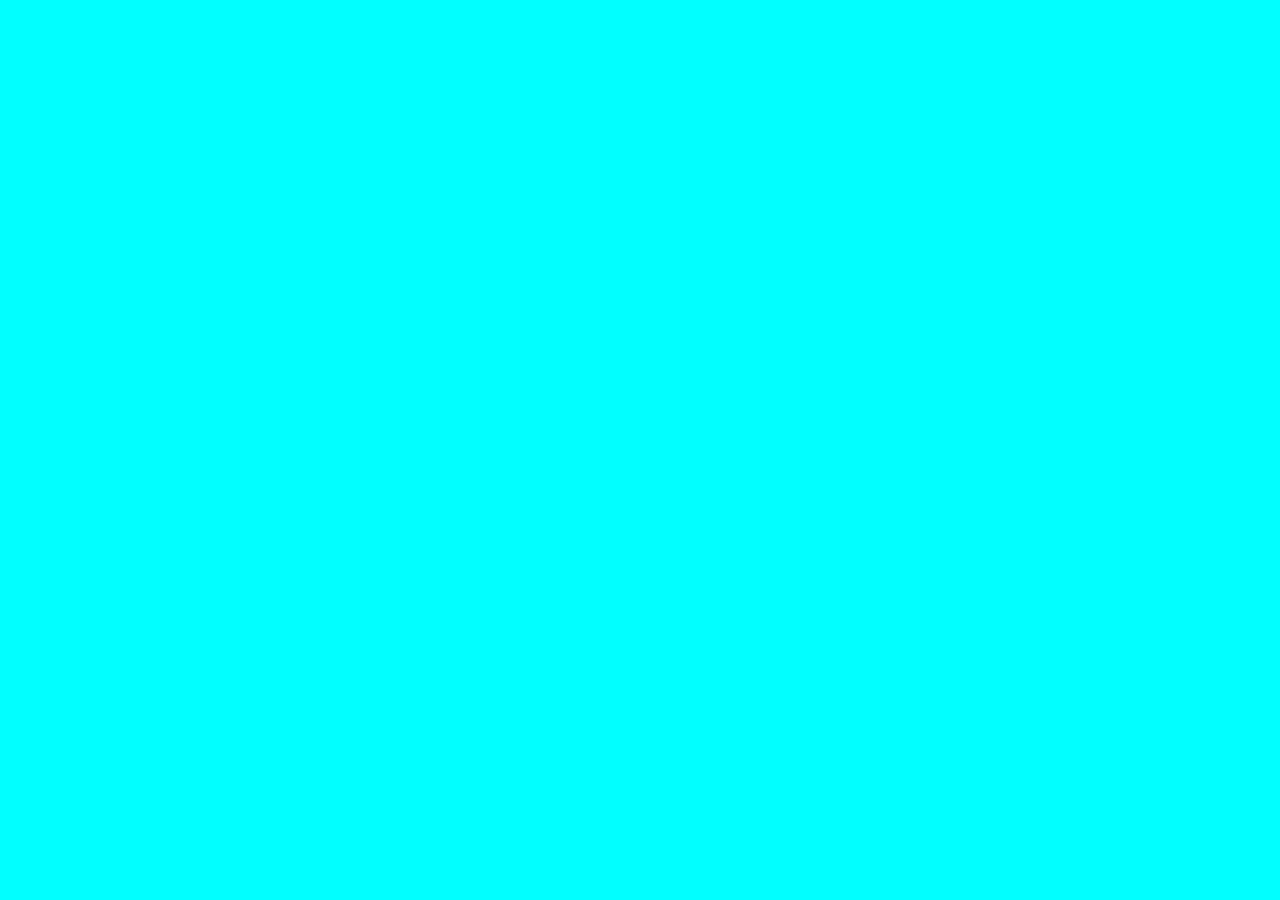
==== assets/page-html/page2.html @ d3b0684b "Adding a link to the second page, CReating another html style sheet" ====
<html lang="en">
<head>
    <meta charset="UTF-8">
    <meta http-equiv="X-UA-Compatible" content="IE=edge">
    <meta name="viewport" content="width=device-width, initial-scale=1.0">
    <title>Landing two</title>
    <link rel="stylesheet" href="/assets/css/style2.css" type="text/css">
    <link rel="stylesheet" href="https://maxcdn.bootstrapcdn.com/font-awesome/4.7.0/css/font-awesome.min.css">
</head>
<body>
    
</body>
</html>
---- assets/css/style2.css ----
*{
    background-color: aqua;
}
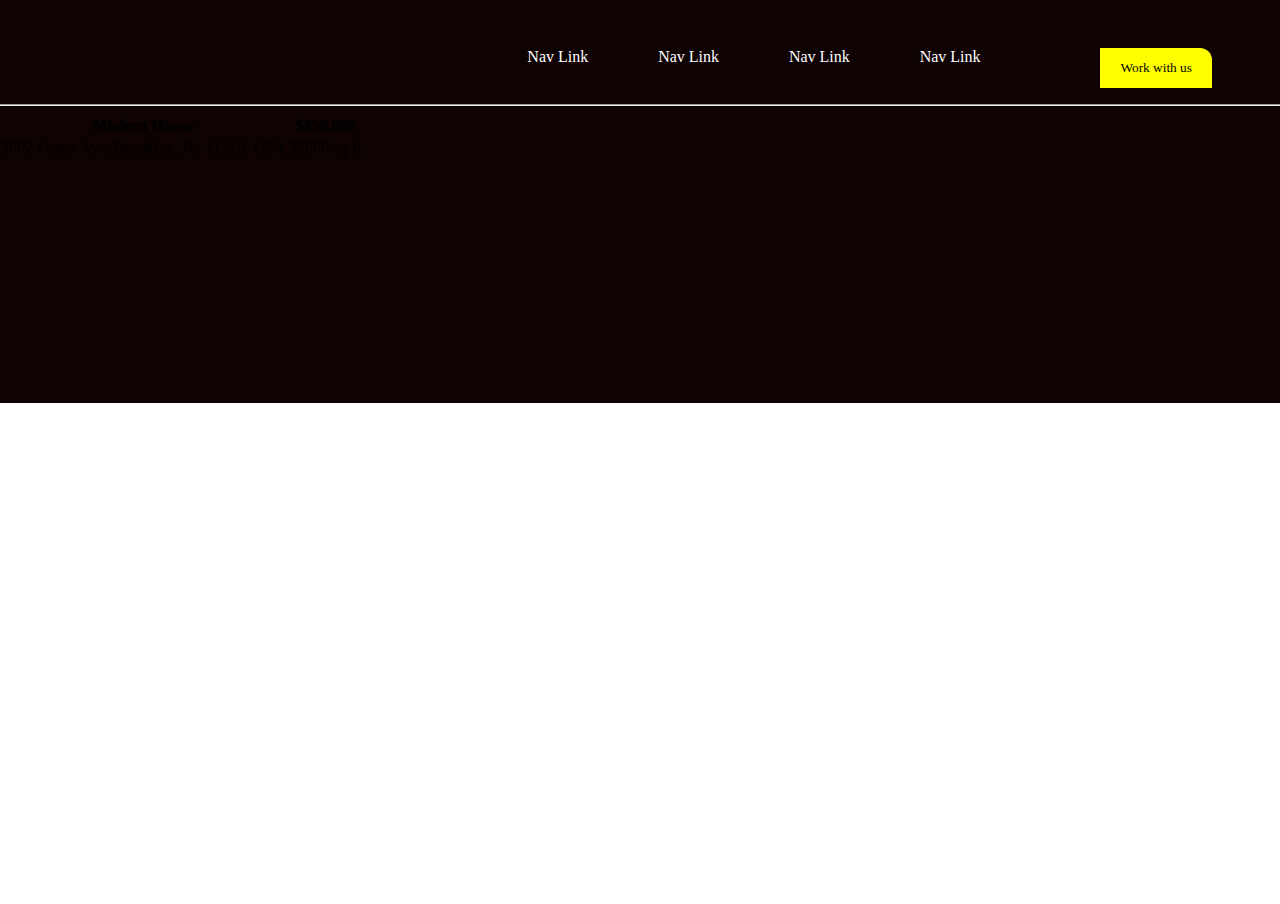
==== commit 0ca193ff: "Changing footer back ground color" ====
--- a/assets/page-html/page2.html
+++ b/assets/page-html/page2.html
@@ -8,6 +8,33 @@
     <link rel="stylesheet" href="https://maxcdn.bootstrapcdn.com/font-awesome/4.7.0/css/font-awesome.min.css">
 </head>
 <body>
-    
+    <!--Start of NAvigation bar-->
+    <div class="navBar">
+        <ul>
+            <li></li>
+            <li></li>
+            <li></li>
+            <li></li>
+            <li></li>
+            <li></li>
+            <li>Nav Link</li>
+            <li>Nav Link</li>
+            <li>Nav Link</li>
+            <li>Nav Link</li>
+            <li><button type="button">Work with us</button></li>
+    </ul>
+    <div class="hr">
+    <hr>
+    </div>
+    <div class="tabl">
+        <table>
+            <tr>
+                <th>Modern House</th>
+                <th>$450,000</th>
+            </tr>
+            <td>3002 Foster Ave, Brooklyn, Ny 11210, USA</td>
+            <td>$2800/sq ft</td>
+        </table>
+    </div>
 </body>
 </html>--- a/assets/css/style2.css
+++ b/assets/css/style2.css
@@ -1,3 +1,29 @@
 *{
-    background-color: aqua;
+    /* background-color: aqua; */
+
+    font-family: Poppins,  Actor, Adamina;
+}
+.navBar{
+    background-color: rgb(14, 2, 2);
+    height: 45vh;
+    margin: -10
+}
+.navBar button{
+
+    font-family: Poppins,  Actor, Adamina;
+    margin-top: 0px;
+    color: #060601;
+    background-color: yellow;
+    border: none;
+    padding: 12px 20px;
+    border-top-right-radius: 12px;
+    margin-left: 50px;
+}
+.navBar> ul{
+    font-family: Poppins,  Actor, Adamina;
+        list-style-type: none;
+        display: flex;
+        justify-content: space-evenly;
+        padding-top: 50px;
+        color: white;
 }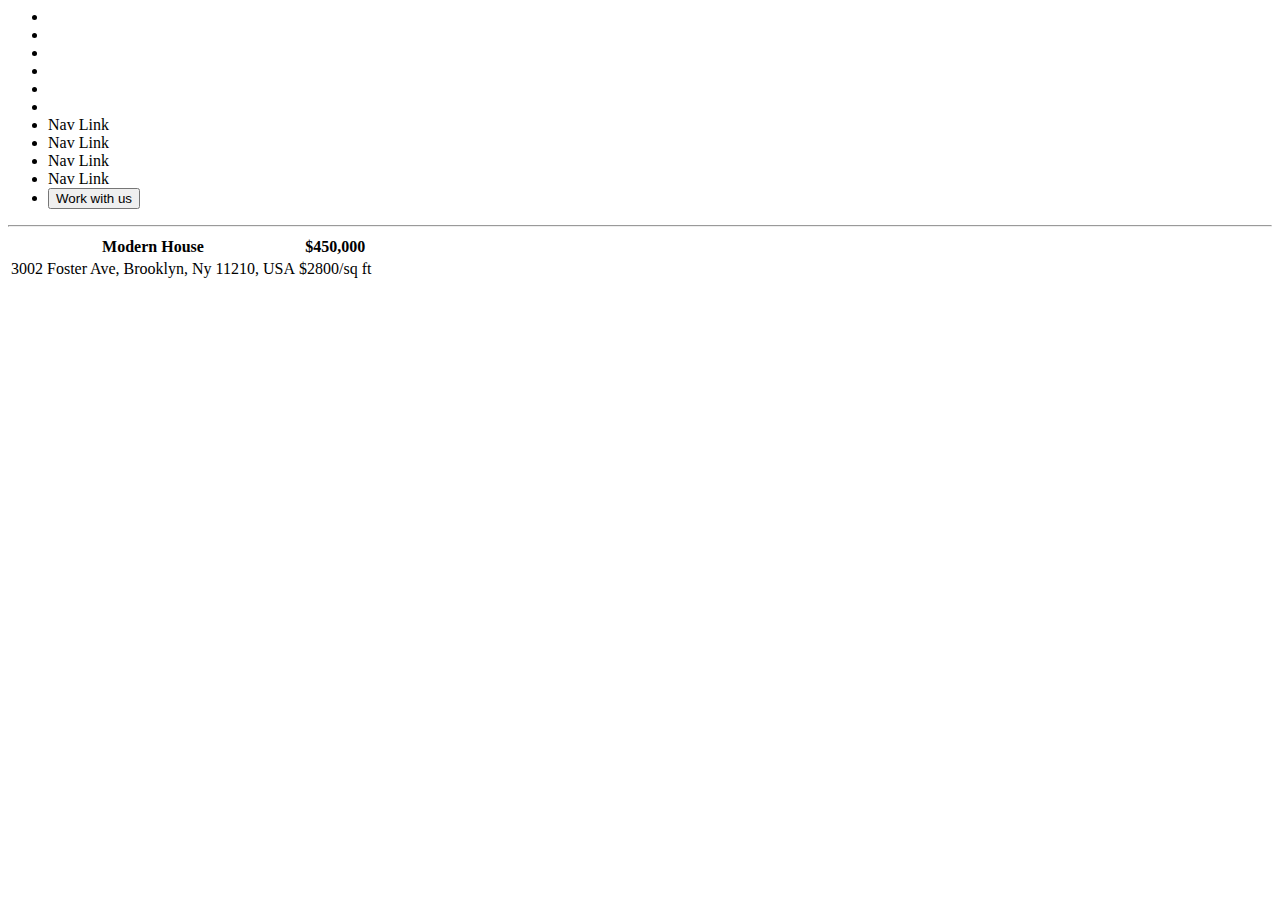
==== commit cbbd869f: "linked" ====
--- a/assets/page-html/page2.html
+++ b/assets/page-html/page2.html
@@ -4,7 +4,7 @@
     <meta http-equiv="X-UA-Compatible" content="IE=edge">
     <meta name="viewport" content="width=device-width, initial-scale=1.0">
     <title>Landing two</title>
-    <link rel="stylesheet" href="/assets/css/style2.css" type="text/css">
+    <link rel="stylesheet" href="assets/css/style2.css" type="text/css">
     <link rel="stylesheet" href="https://maxcdn.bootstrapcdn.com/font-awesome/4.7.0/css/font-awesome.min.css">
 </head>
 <body>
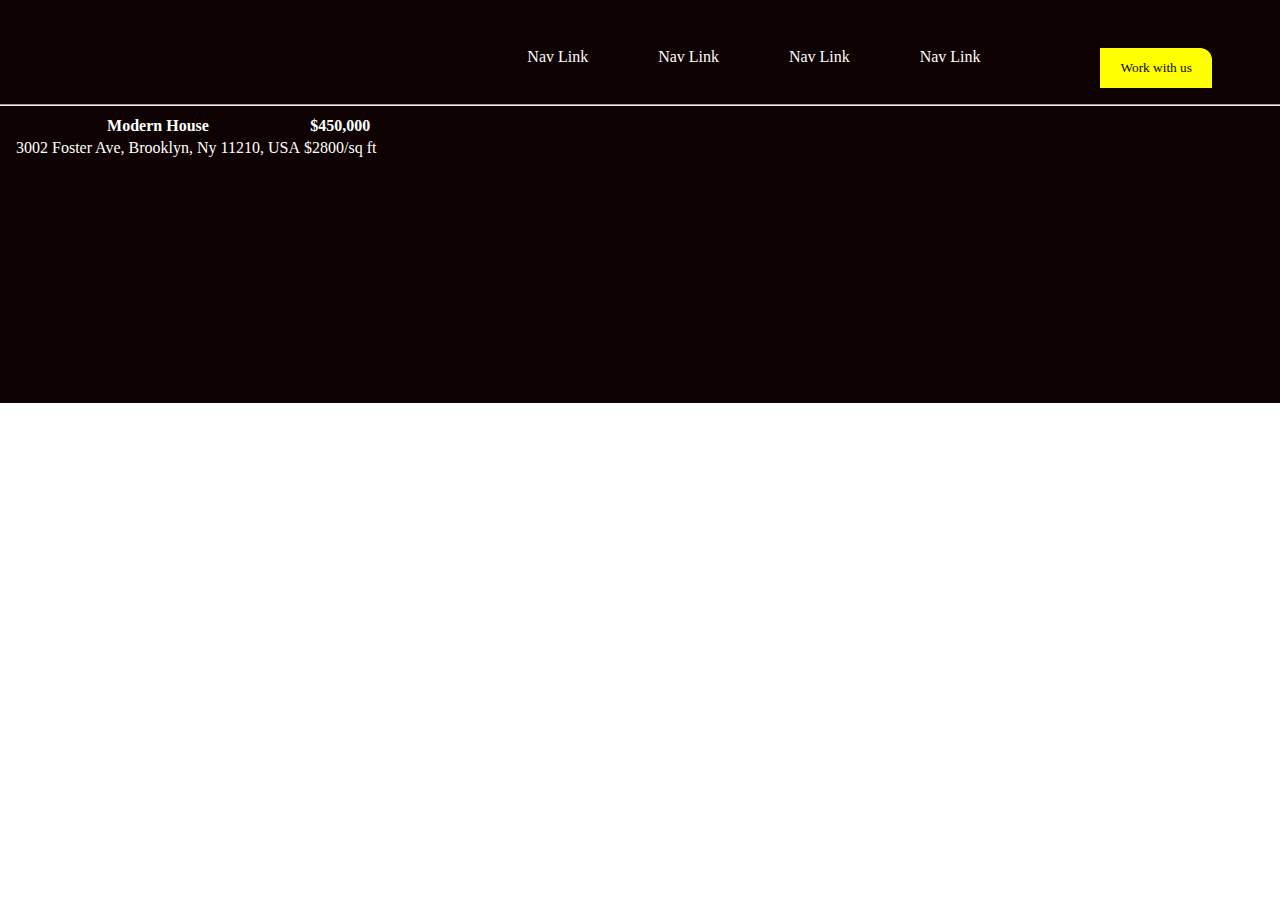
==== commit e109b3a0: "Linking the second page to css" ====
--- a/assets/page-html/page2.html
+++ b/assets/page-html/page2.html
@@ -4,7 +4,7 @@
     <meta http-equiv="X-UA-Compatible" content="IE=edge">
     <meta name="viewport" content="width=device-width, initial-scale=1.0">
     <title>Landing two</title>
-    <link rel="stylesheet" href="assets/css/style2.css" type="text/css">
+    <link rel="stylesheet" href="/assets/css/style2.css" type="text/css">
     <link rel="stylesheet" href="https://maxcdn.bootstrapcdn.com/font-awesome/4.7.0/css/font-awesome.min.css">
 </head>
 <body>
--- a/assets/css/style2.css
+++ b/assets/css/style2.css
@@ -0,0 +1,36 @@
+*{
+    /* background-color: aqua; */
+
+    font-family: Poppins,  Actor, Adamina;
+}
+.navBar{
+    background-color: rgb(14, 2, 2);
+    height: 45vh;
+    margin: -10
+}
+.navBar button{
+
+    font-family: Poppins,  Actor, Adamina;
+    margin-top: 0px;
+    color: #060601;
+    background-color: yellow;
+    border: none;
+    padding: 12px 20px;
+    border-top-right-radius: 12px;
+    margin-left: 50px;
+}
+.navBar> ul{
+    font-family: Poppins,  Actor, Adamina;
+        list-style-type: none;
+        display: flex;
+        justify-content: space-evenly;
+        padding-top: 50px;
+        color: white;
+}
+.tabl> table{
+    /* background-color: white; */
+    color: white;
+    justify-content: space-evenly;
+    padding: 0 15px;
+    text-align: center;
+}
